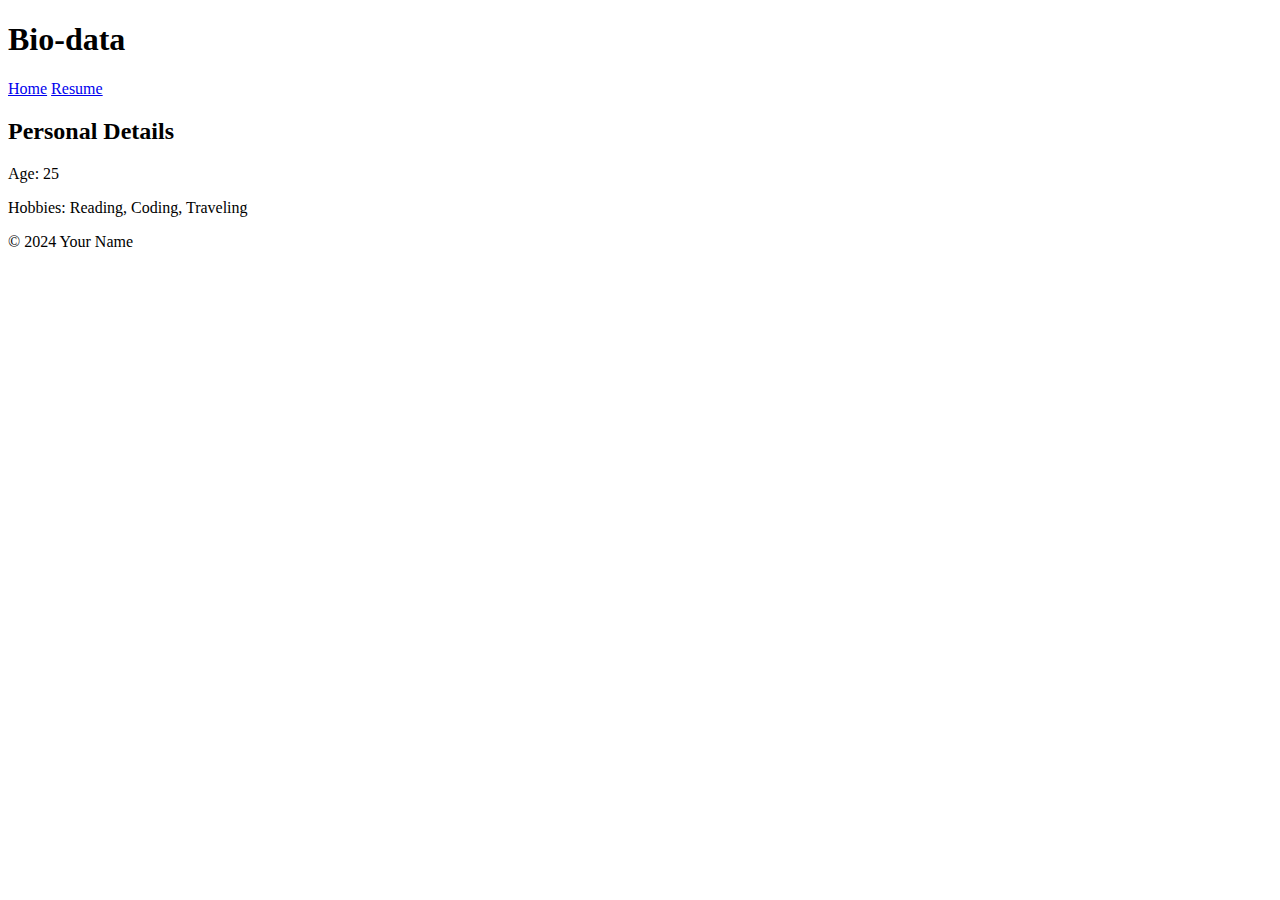
==== biodata.html @ 76e37a72 "biodata.html" ====
<!-- biodata.html -->
<!DOCTYPE html>
<html lang="en">
<head>
    <meta charset="UTF-8">
    <meta name="viewport" content="width=device-width, initial-scale=1.0">
    <title>Bio-data</title>
    <link rel="stylesheet" href="styles.css">
</head>
<body>
    <header>
        <h1>Bio-data</h1>
        <nav>
            <a href="index.html">Home</a>
            <a href="resume.html">Resume</a>
        </nav>
    </header>
    <main>
        <h2>Personal Details</h2>
        <p>Age: 25</p>
        <p>Hobbies: Reading, Coding, Traveling</p>
    </main>
    <footer>
        <p>&copy; 2024 Your Name</p>
    </footer>
</body>
</html>
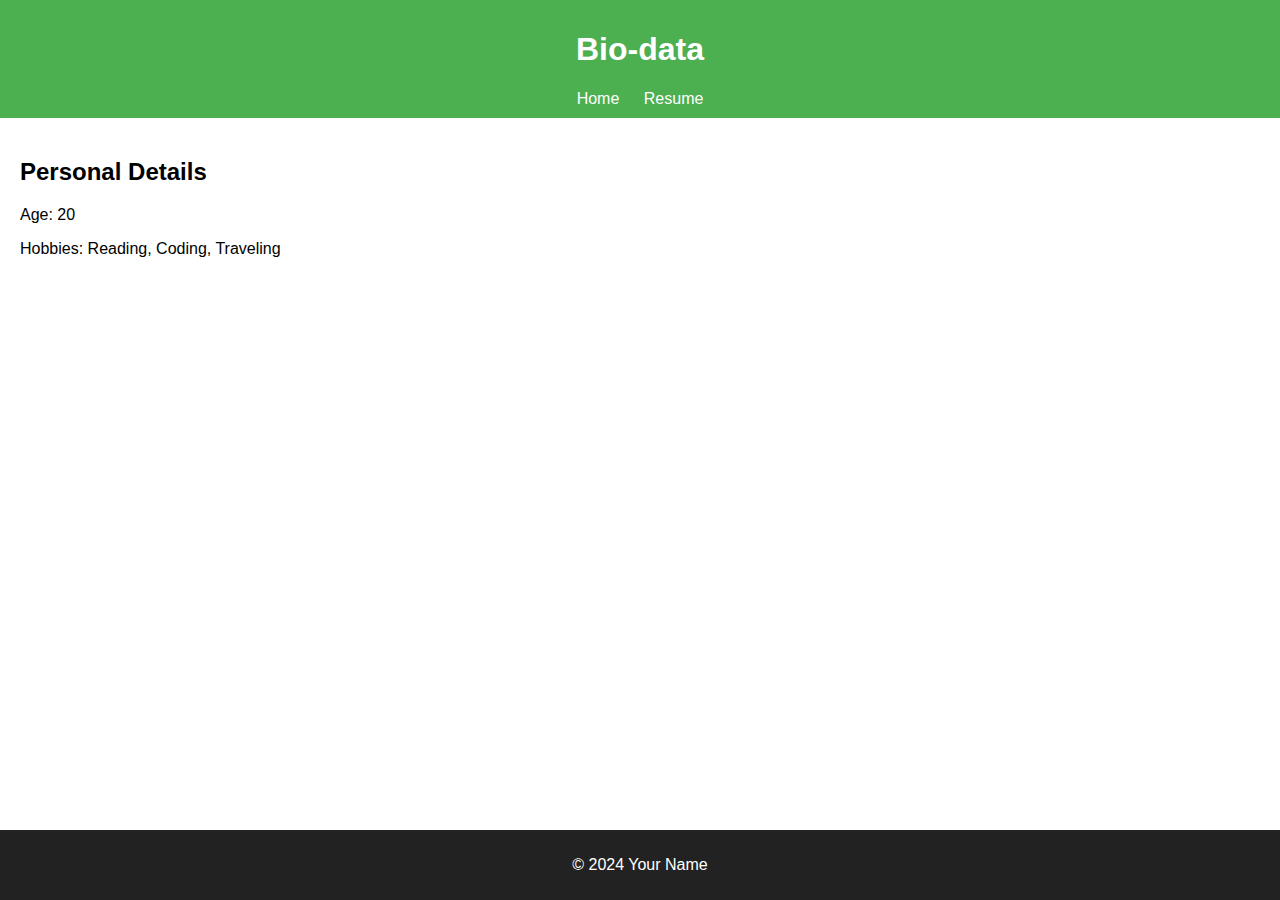
==== commit 5aa66ec8: "biodata.html" ====
--- a/biodata.html
+++ b/biodata.html
@@ -17,7 +17,7 @@
     </header>
     <main>
         <h2>Personal Details</h2>
-        <p>Age: 25</p>
+        <p>Age: 20</p>
         <p>Hobbies: Reading, Coding, Traveling</p>
     </main>
     <footer>
--- a/styles.css
+++ b/styles.css
@@ -0,0 +1,33 @@
+/* styles.css */
+body {
+    font-family: Arial, sans-serif;
+    margin: 0;
+    padding: 0;
+}
+
+header {
+    background: #4CAF50;
+    color: white;
+    padding: 10px 20px;
+    text-align: center;
+}
+
+nav a {
+    margin: 0 10px;
+    color: white;
+    text-decoration: none;
+}
+
+main {
+    padding: 20px;
+}
+
+footer {
+    text-align: center;
+    background: #222;
+    color: white;
+    padding: 10px 0;
+    position: fixed;
+    width: 100%;
+    bottom: 0;
+}
